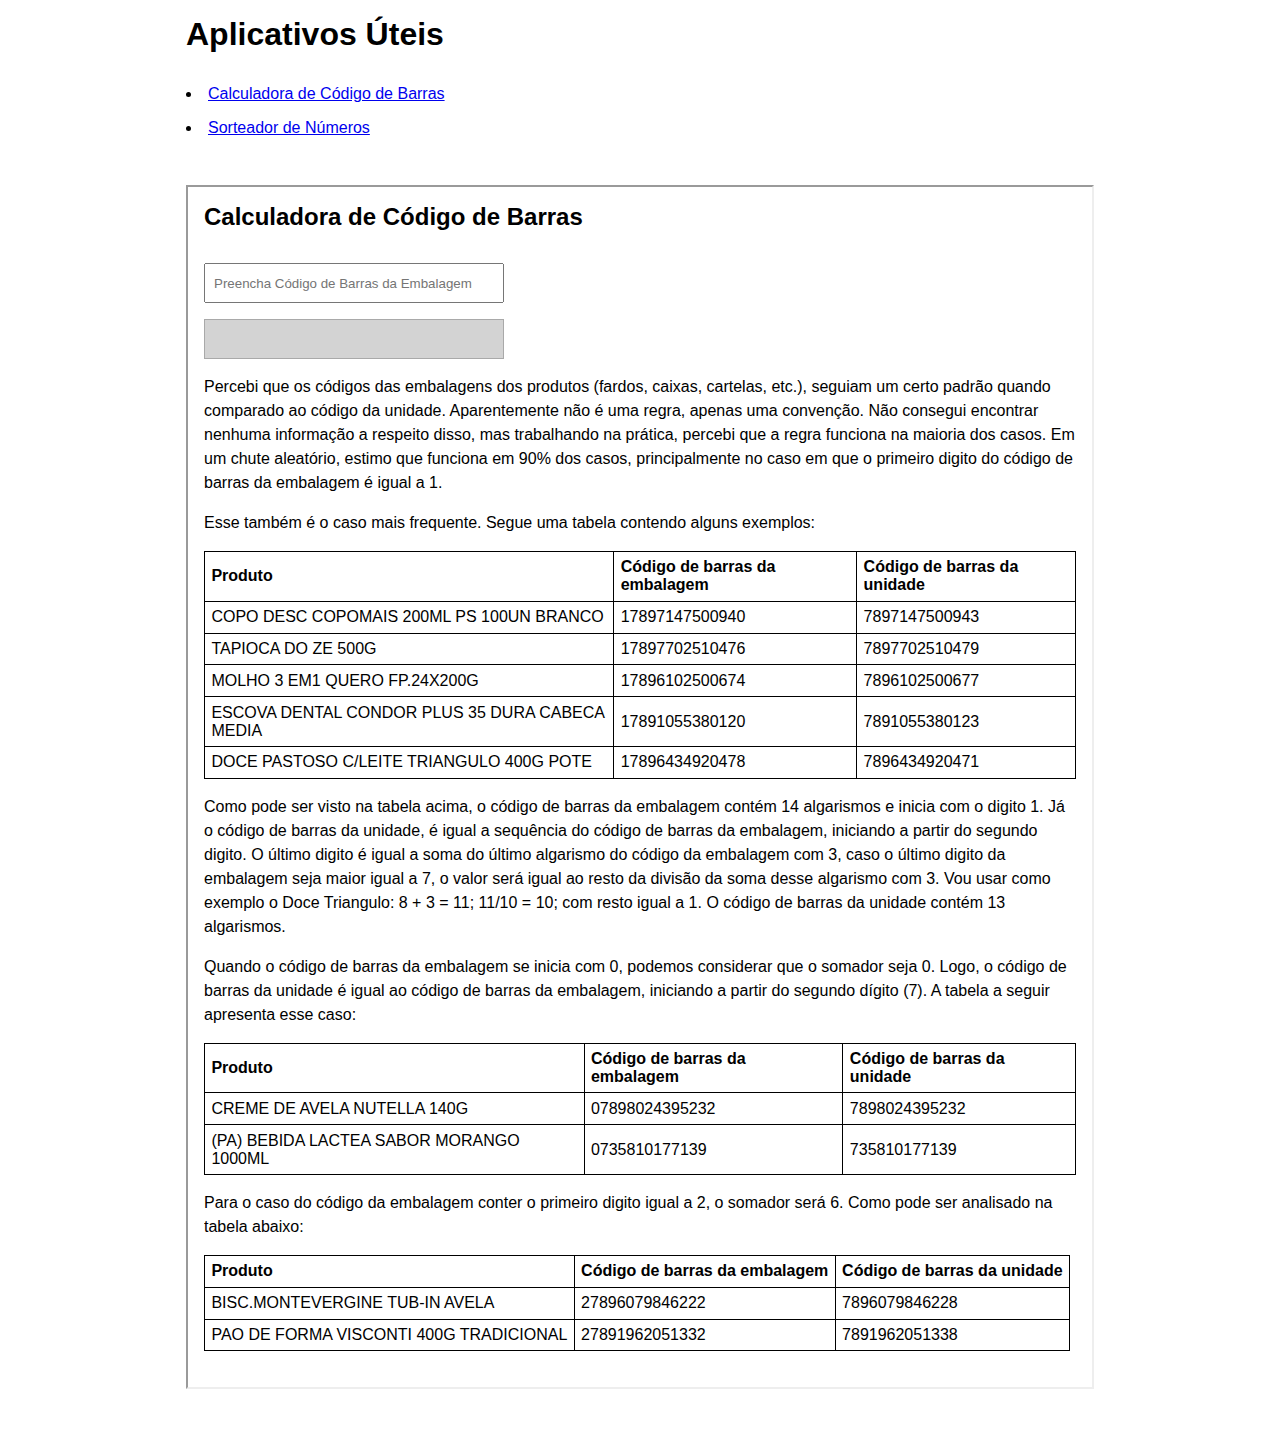
==== index.html @ 1cdf1c06 "first commit" ====
<!DOCTYPE html>
<html lang="pt-br">
<head>
  <meta charset="UTF-8">
  <meta name="viewport" content="width=device-width, initial-scale=1.0">
  <title>Apps Úteis</title>
  <link rel="stylesheet" href="/src/styles/global.css">
  <link rel="stylesheet" href="/src/styles/app.css">
</head>
<body>
  <div class="container">
    <header>
      <h1>Aplicativos Úteis</h1>
    </header>
    <main>
      <ul id="appList">
        <li>
          <a href="/src/pages/cod-barras/">Calculadora de Código de Barras</a>
        </li>
        <li>
          <a href="/src/pages/sorteador/">Sorteador de Números</a>
        </li>
      </ul>
      <iframe src="/src/pages/cod-barras/"></iframe>
    </main>
  </div>
  <script src="/src/scripts/index.js"></script>
</body>
</html>
---- src/styles/global.css ----
* {
  padding: 0;
  margin: 0;
  box-sizing: border-box;
  list-style-position: inside;
  font-family: Arial, Helvetica, sans-serif;
}

input, output, button {
  min-height: 40px;
  padding: .5rem;
}

button {
  width: 100%;
  margin: 1rem auto;
}

output {
  background-color: lightgray;
  border: 1px solid darkgray;
  display: block;
}

h2 {
  margin-bottom: 2rem;
}

p, table {
  margin-bottom: 1rem;
}

p {
  line-height: 1.5rem;
}

table, th, td {
  border: 1px solid;
  border-collapse: collapse;
}

thead {
  text-align: left;
}

tr {
  border: 1px solid;
  border-collapse: collapse;
}

td, th {
  padding: .4rem;
}
---- src/styles/app.css ----
.container {
  max-width: 940px;
  margin: auto;
  padding: 1rem;
}

body {
  font-family: Arial, Helvetica, sans-serif;
}


main {
  margin: 2rem auto;
}

li {
  margin-bottom: 1rem;
}

iframe {
  margin-top: 2rem;
  width: 100%;
  padding: 1rem;
}
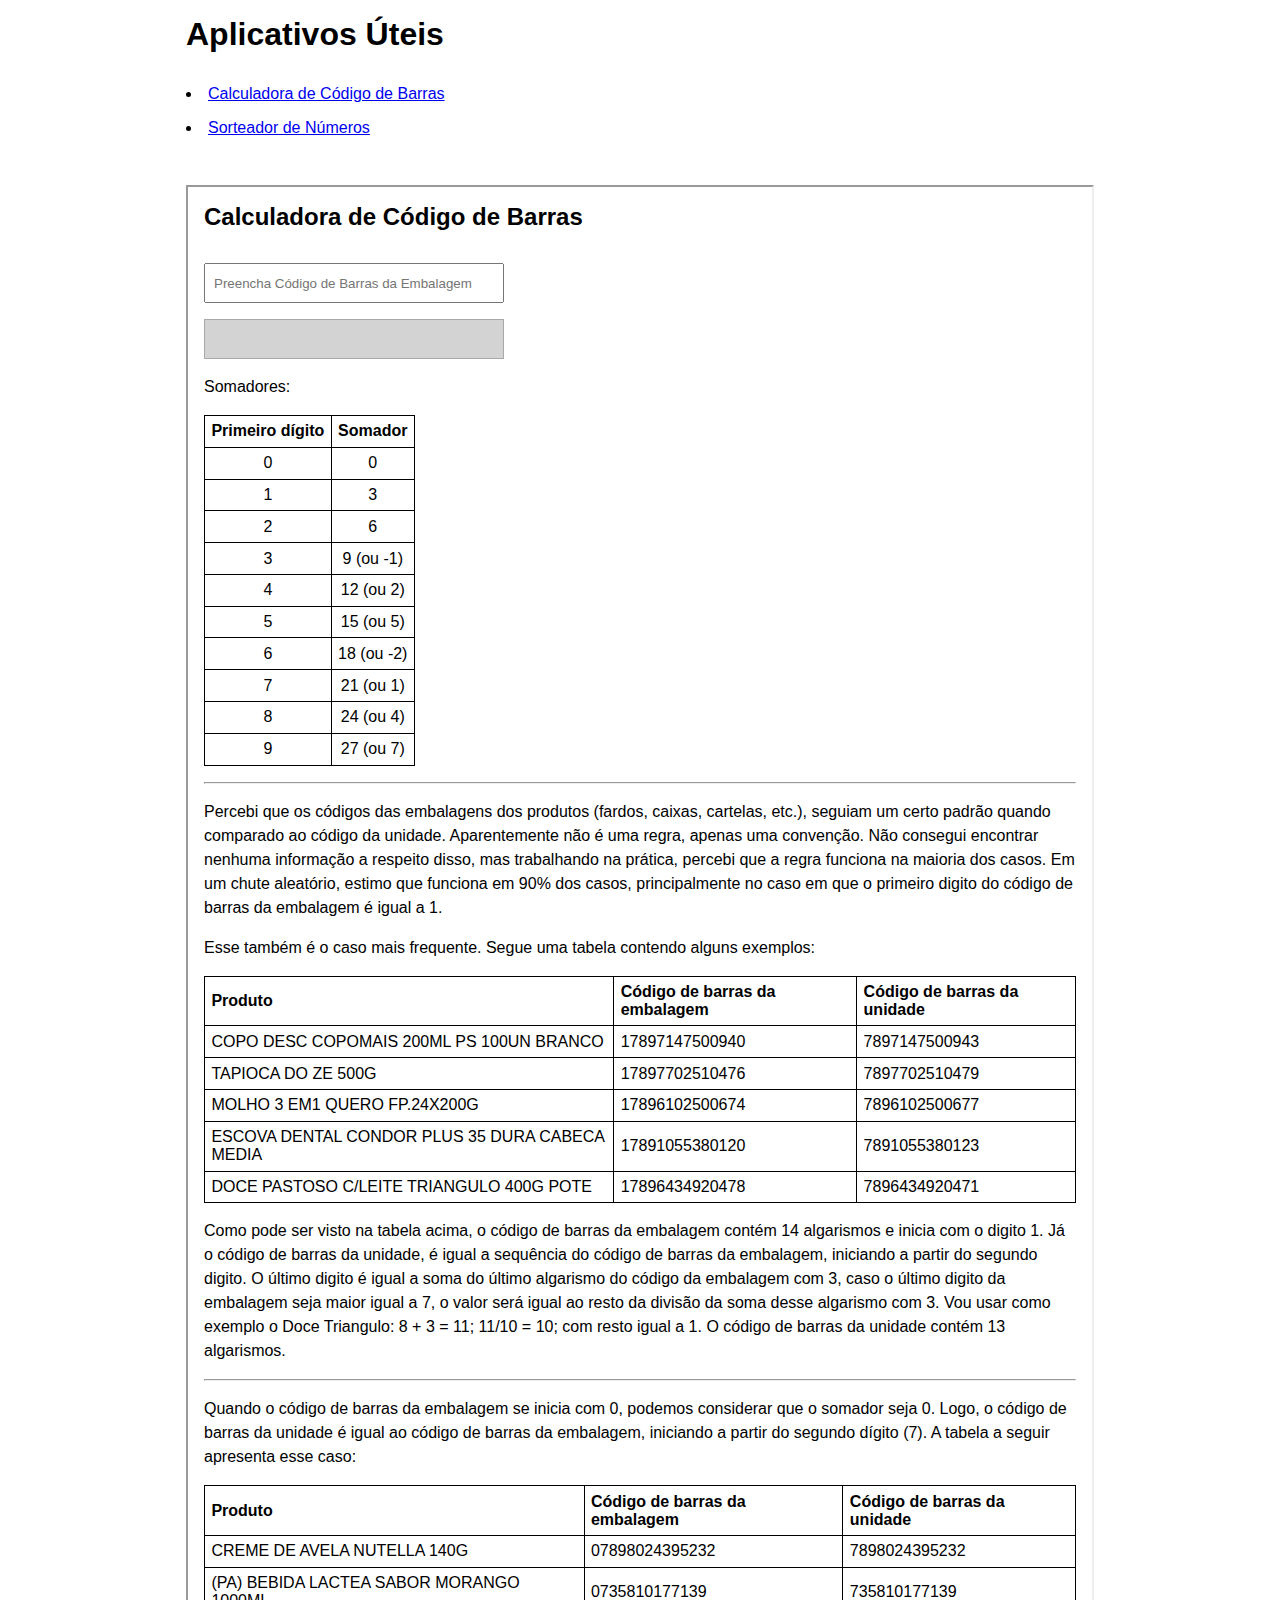
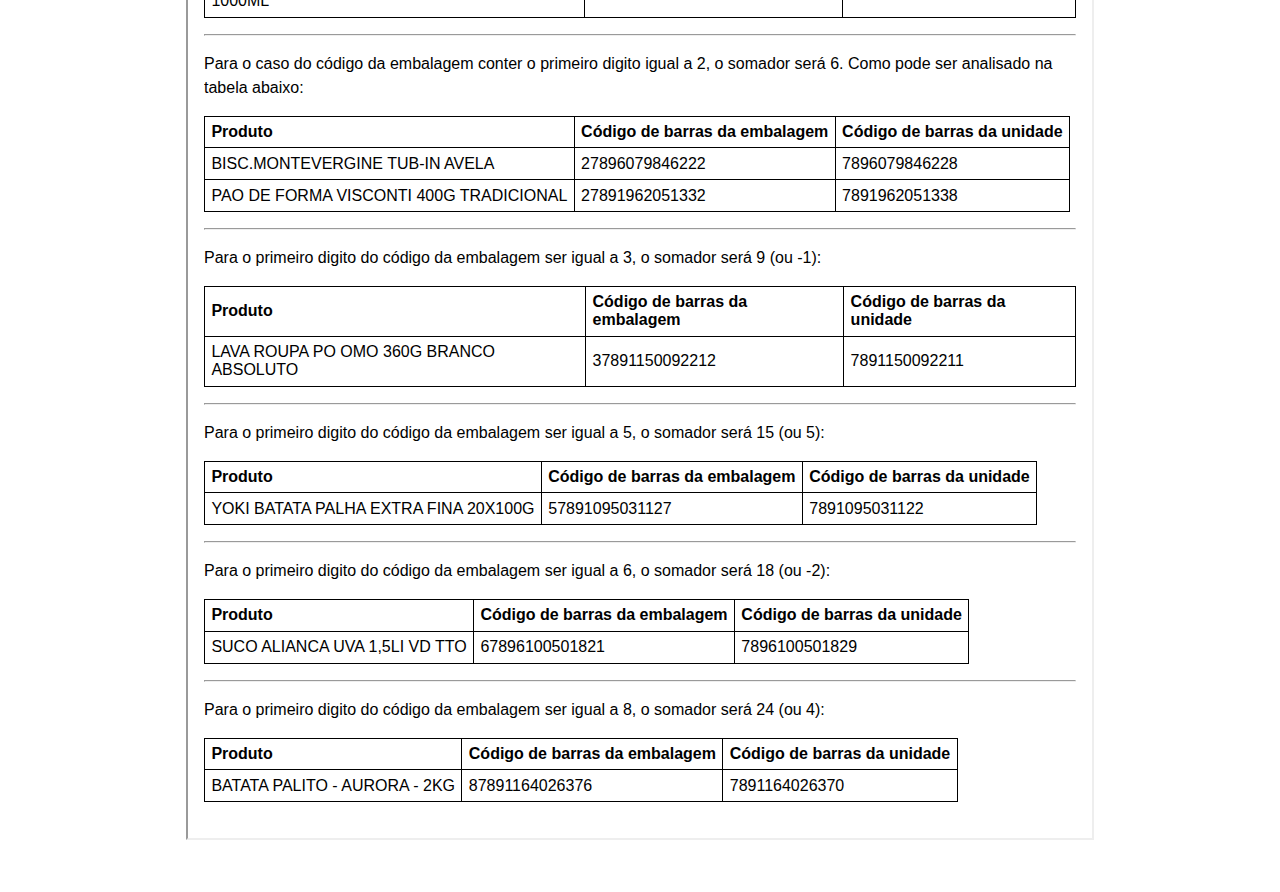
==== commit f164faa1: "fix: page not found in deploy from gh pages, and imports not works, change to use relative path" ====
--- a/index.html
+++ b/index.html
@@ -4,8 +4,8 @@
   <meta charset="UTF-8">
   <meta name="viewport" content="width=device-width, initial-scale=1.0">
   <title>Apps Úteis</title>
-  <link rel="stylesheet" href="/src/styles/global.css">
-  <link rel="stylesheet" href="/src/styles/app.css">
+  <link rel="stylesheet" href="./src/styles/global.css">
+  <link rel="stylesheet" href="./src/styles/app.css">
 </head>
 <body>
   <div class="container">
@@ -15,15 +15,15 @@
     <main>
       <ul id="appList">
         <li>
-          <a href="/src/pages/cod-barras/">Calculadora de Código de Barras</a>
+          <a href="./src/pages/cod-barras/">Calculadora de Código de Barras</a>
         </li>
         <li>
-          <a href="/src/pages/sorteador/">Sorteador de Números</a>
+          <a href="./src/pages/sorteador/">Sorteador de Números</a>
         </li>
       </ul>
-      <iframe src="/src/pages/cod-barras/"></iframe>
+      <iframe src="./src/pages/cod-barras/"></iframe>
     </main>
   </div>
-  <script src="/src/scripts/index.js"></script>
+  <script src="./src/scripts/index.js"></script>
 </body>
 </html>
--- a/src/styles/global.css
+++ b/src/styles/global.css
@@ -26,7 +26,7 @@
   margin-bottom: 2rem;
 }
 
-p, table {
+p, table, hr {
   margin-bottom: 1rem;
 }
 
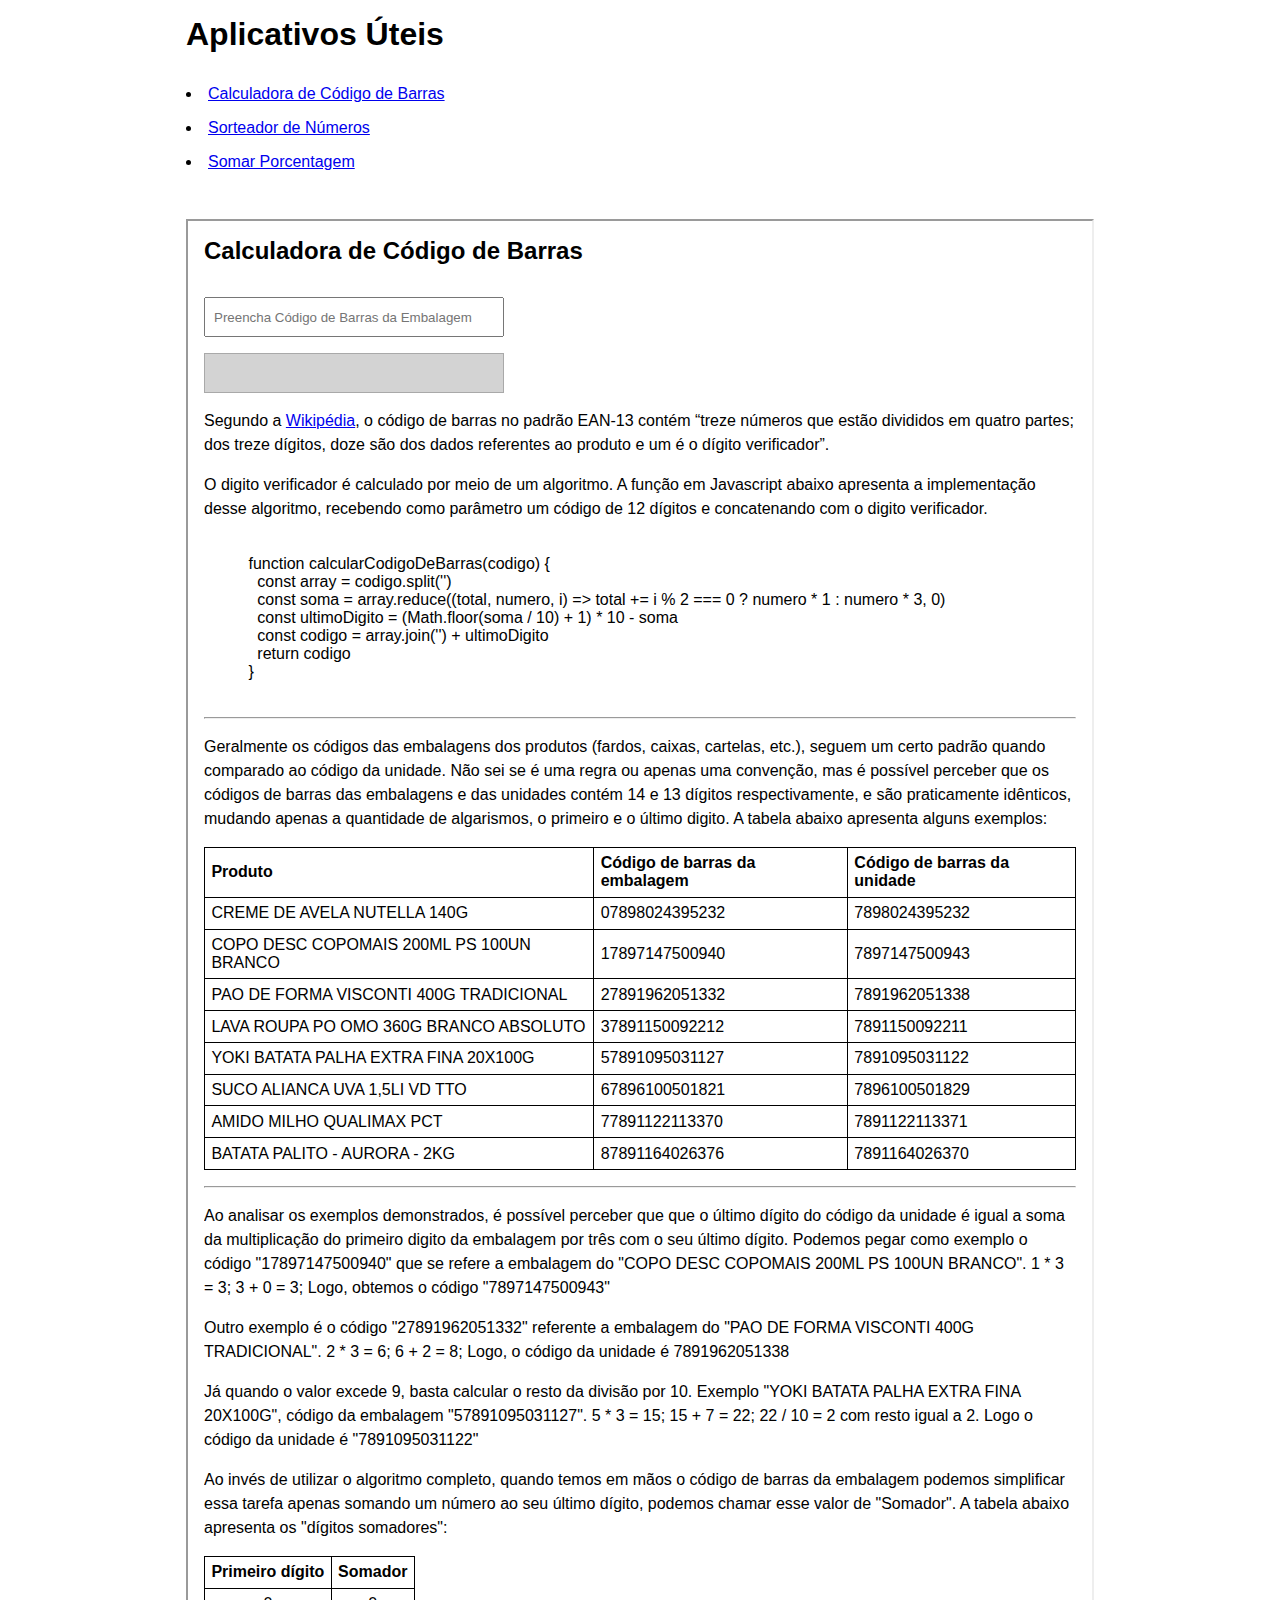
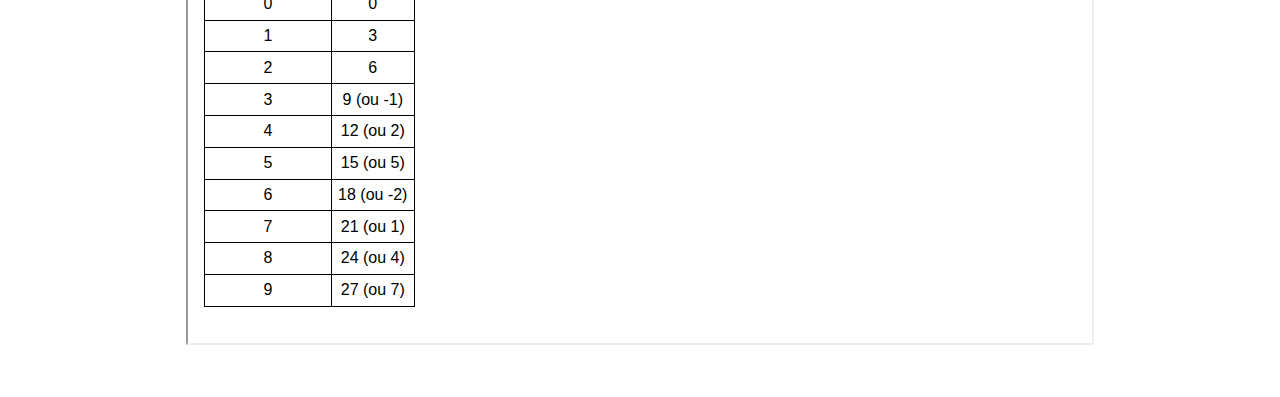
==== commit d13574ab: "feat: porcentagem" ====
--- a/index.html
+++ b/index.html
@@ -20,6 +20,9 @@
         <li>
           <a href="./src/pages/sorteador/">Sorteador de Números</a>
         </li>
+        <li>
+          <a href="./src/pages/porcentagem/">Somar Porcentagem</a>
+        </li>
       </ul>
       <iframe src="./src/pages/cod-barras/"></iframe>
     </main>
